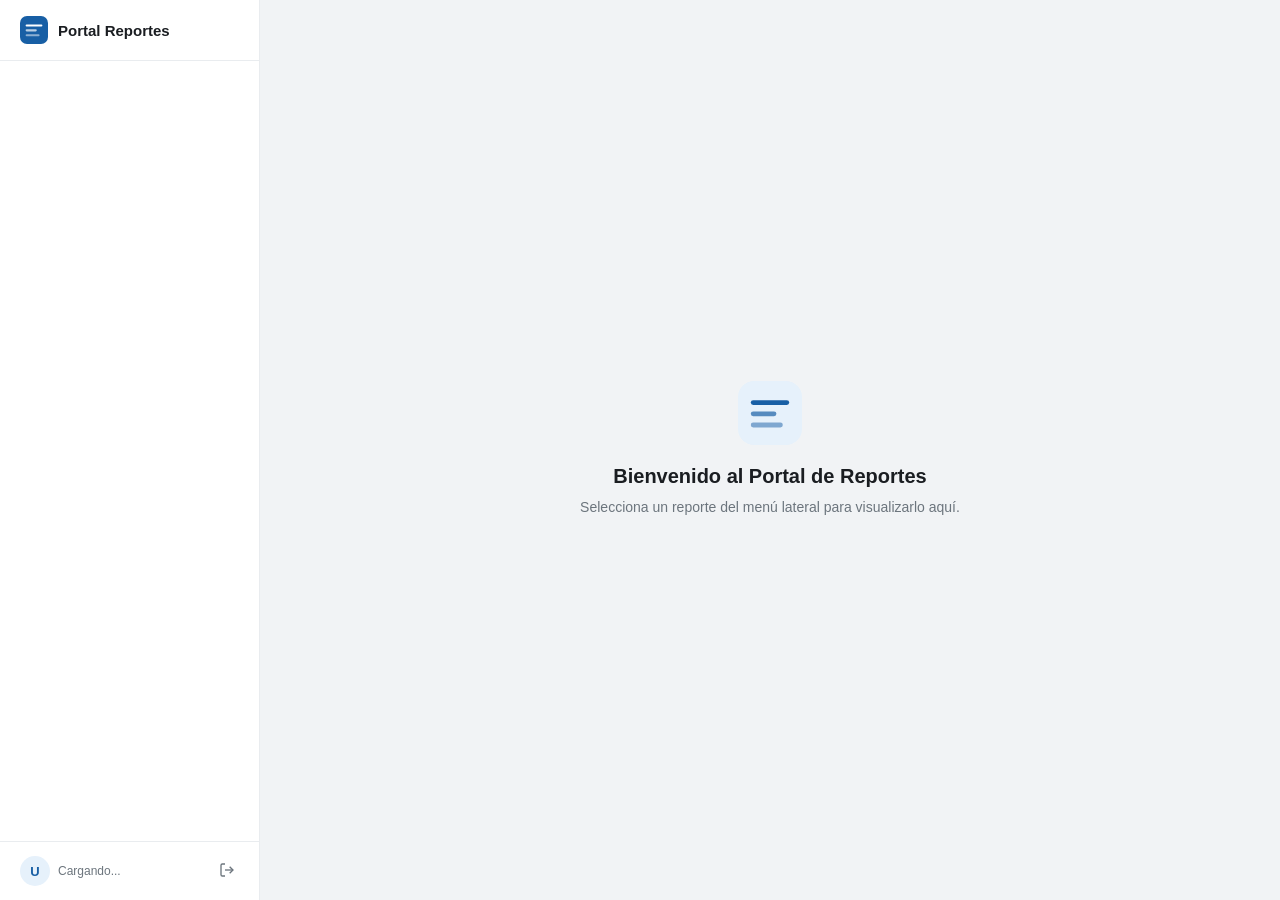
==== dashboard.html @ 7915e6b1 "Add files via upload" ====
<!DOCTYPE html>
<html lang="es">
<head>
  <meta charset="UTF-8" />
  <meta name="viewport" content="width=device-width, initial-scale=1.0" />
  <title>Portal de Reportes</title>
  <link rel="stylesheet" href="css/styles.css" />
  <script src="https://identity.netlify.com/v1/netlify-identity-widget.js"></script>
</head>
<body class="dashboard-page">

  <!-- SIDEBAR -->
  <aside class="sidebar" id="sidebar">
    <div class="sidebar-header">
      <div class="sidebar-logo">
        <svg width="28" height="28" viewBox="0 0 40 40" fill="none">
          <rect width="40" height="40" rx="10" fill="#185FA5"/>
          <rect x="8" y="12" width="24" height="3" rx="1.5" fill="white"/>
          <rect x="8" y="19" width="16" height="3" rx="1.5" fill="white" opacity="0.7"/>
          <rect x="8" y="26" width="20" height="3" rx="1.5" fill="white" opacity="0.5"/>
        </svg>
        <span>Portal Reportes</span>
      </div>
    </div>

    <nav class="sidebar-nav" id="sidebar-nav">
      <!-- Se genera dinámicamente desde reports.js -->
    </nav>

    <div class="sidebar-footer">
      <div class="user-info" id="user-info">
        <div class="user-avatar" id="user-avatar">U</div>
        <span class="user-email" id="user-email">Cargando...</span>
      </div>
      <button class="btn-logout" id="btn-logout" title="Cerrar sesión">
        <svg width="16" height="16" viewBox="0 0 24 24" fill="none" stroke="currentColor" stroke-width="2">
          <path d="M9 21H5a2 2 0 0 1-2-2V5a2 2 0 0 1 2-2h4"/>
          <polyline points="16 17 21 12 16 7"/>
          <line x1="21" y1="12" x2="9" y2="12"/>
        </svg>
      </button>
    </div>
  </aside>

  <!-- MAIN CONTENT -->
  <main class="main-content">
    <!-- Topbar mobile -->
    <header class="topbar">
      <button class="btn-menu-toggle" id="btn-menu-toggle">
        <svg width="20" height="20" viewBox="0 0 24 24" fill="none" stroke="currentColor" stroke-width="2">
          <line x1="3" y1="12" x2="21" y2="12"/>
          <line x1="3" y1="6" x2="21" y2="6"/>
          <line x1="3" y1="18" x2="21" y2="18"/>
        </svg>
      </button>
      <span class="topbar-title" id="topbar-title">Selecciona un reporte</span>
    </header>

    <!-- Bienvenida -->
    <div class="welcome-screen" id="welcome-screen">
      <div class="welcome-content">
        <svg width="64" height="64" viewBox="0 0 40 40" fill="none" style="margin-bottom:1rem">
          <rect width="40" height="40" rx="10" fill="#E6F1FB"/>
          <rect x="8" y="12" width="24" height="3" rx="1.5" fill="#185FA5"/>
          <rect x="8" y="19" width="16" height="3" rx="1.5" fill="#185FA5" opacity="0.7"/>
          <rect x="8" y="26" width="20" height="3" rx="1.5" fill="#185FA5" opacity="0.5"/>
        </svg>
        <h2>Bienvenido al Portal de Reportes</h2>
        <p>Selecciona un reporte del menú lateral para visualizarlo aquí.</p>
      </div>
    </div>

    <!-- Iframe del reporte -->
    <div class="report-container" id="report-container" style="display:none">
      <div class="report-header">
        <div>
          <p class="report-category" id="report-category">Categoría</p>
          <h2 class="report-title" id="report-title">Nombre del Reporte</h2>
        </div>
      </div>
      <div class="iframe-wrapper">
        <iframe id="report-iframe" src="" frameborder="0" allowFullScreen="true"></iframe>
      </div>
    </div>
  </main>

  <!-- Overlay mobile -->
  <div class="sidebar-overlay" id="sidebar-overlay"></div>

  <script src="js/reports.js"></script>
  <script src="js/app.js"></script>
</body>
</html>
---- css/styles.css ----
/* ── Reset & Base ─────────────────────────────────────────────── */
*, *::before, *::after { box-sizing: border-box; margin: 0; padding: 0; }

:root {
  --sidebar-width: 260px;
  --topbar-height: 56px;
  --blue-600: #185FA5;
  --blue-50:  #E6F1FB;
  --blue-800: #0C447C;
  --gray-50:  #F8F9FA;
  --gray-100: #F1F3F5;
  --gray-200: #E9ECEF;
  --gray-400: #ADB5BD;
  --gray-600: #6C757D;
  --gray-800: #343A40;
  --text-primary: #1A1D21;
  --text-secondary: #6C757D;
  --border: #E9ECEF;
  --radius: 8px;
}

body { font-family: -apple-system, BlinkMacSystemFont, 'Segoe UI', sans-serif; color: var(--text-primary); background: var(--gray-100); }
button { cursor: pointer; border: none; background: none; font-family: inherit; }
ul { list-style: none; }

/* ── LOGIN PAGE ───────────────────────────────────────────────── */
.login-page {
  display: flex;
  align-items: center;
  justify-content: center;
  min-height: 100vh;
  background: linear-gradient(135deg, var(--blue-50) 0%, #f0f4f8 100%);
}

.login-card {
  background: #fff;
  border-radius: 16px;
  border: 1px solid var(--border);
  padding: 2.5rem;
  width: 100%;
  max-width: 380px;
  text-align: center;
}

.login-logo { margin-bottom: 1.25rem; }
.login-card h1 { font-size: 22px; font-weight: 600; margin-bottom: 0.5rem; }
.login-subtitle { color: var(--text-secondary); font-size: 14px; margin-bottom: 1.75rem; }

.btn-login {
  width: 100%;
  background: var(--blue-600);
  color: #fff;
  border-radius: var(--radius);
  padding: 0.75rem 1.5rem;
  font-size: 15px;
  font-weight: 500;
  transition: background 0.15s;
}
.btn-login:hover { background: var(--blue-800); }

/* ── DASHBOARD LAYOUT ─────────────────────────────────────────── */
.dashboard-page { display: flex; height: 100vh; overflow: hidden; }

/* ── SIDEBAR ─────────────────────────────────────────────────── */
.sidebar {
  width: var(--sidebar-width);
  background: #fff;
  border-right: 1px solid var(--border);
  display: flex;
  flex-direction: column;
  flex-shrink: 0;
  overflow: hidden;
  transition: transform 0.25s ease;
  z-index: 200;
}

.sidebar-header {
  padding: 1rem 1.25rem;
  border-bottom: 1px solid var(--border);
}

.sidebar-logo {
  display: flex;
  align-items: center;
  gap: 10px;
  font-size: 15px;
  font-weight: 600;
  color: var(--text-primary);
}

/* ── NAV ─────────────────────────────────────────────────────── */
.sidebar-nav {
  flex: 1;
  overflow-y: auto;
  padding: 0.75rem 0;
}

.nav-section { border-bottom: 1px solid var(--gray-100); }

.nav-category {
  width: 100%;
  display: flex;
  align-items: center;
  justify-content: space-between;
  padding: 0.6rem 1.25rem;
  font-size: 13px;
  font-weight: 600;
  color: var(--text-secondary);
  text-transform: uppercase;
  letter-spacing: 0.04em;
  background: none;
  transition: color 0.15s;
}
.nav-category:hover { color: var(--text-primary); }

.nav-category-label { display: flex; align-items: center; gap: 8px; }
.nav-icon { font-size: 14px; }

.nav-chevron {
  transition: transform 0.2s;
}
.nav-section.open .nav-chevron { transform: rotate(180deg); }

.nav-reports {
  max-height: 0;
  overflow: hidden;
  transition: max-height 0.25s ease;
}

.nav-report-item {
  width: 100%;
  text-align: left;
  padding: 0.5rem 1.25rem 0.5rem 2.75rem;
  font-size: 14px;
  color: var(--text-primary);
  border-radius: 0;
  transition: background 0.1s, color 0.1s;
  position: relative;
}
.nav-report-item::before {
  content: '';
  position: absolute;
  left: 1.75rem;
  top: 50%;
  transform: translateY(-50%);
  width: 4px;
  height: 4px;
  border-radius: 50%;
  background: var(--gray-400);
}
.nav-report-item:hover { background: var(--gray-50); }
.nav-report-item.active {
  background: var(--blue-50);
  color: var(--blue-600);
  font-weight: 500;
}
.nav-report-item.active::before { background: var(--blue-600); }

/* ── SIDEBAR FOOTER ──────────────────────────────────────────── */
.sidebar-footer {
  padding: 0.875rem 1.25rem;
  border-top: 1px solid var(--border);
  display: flex;
  align-items: center;
  gap: 10px;
}

.user-info { display: flex; align-items: center; gap: 8px; flex: 1; min-width: 0; }

.user-avatar {
  width: 30px; height: 30px;
  border-radius: 50%;
  background: var(--blue-50);
  color: var(--blue-600);
  font-size: 13px;
  font-weight: 600;
  display: flex; align-items: center; justify-content: center;
  flex-shrink: 0;
}

.user-email {
  font-size: 12px;
  color: var(--text-secondary);
  white-space: nowrap;
  overflow: hidden;
  text-overflow: ellipsis;
}

.btn-logout {
  color: var(--text-secondary);
  padding: 4px;
  border-radius: 6px;
  flex-shrink: 0;
  transition: color 0.15s, background 0.15s;
}
.btn-logout:hover { color: #e74c3c; background: #fef2f2; }

/* ── MAIN CONTENT ─────────────────────────────────────────────── */
.main-content {
  flex: 1;
  display: flex;
  flex-direction: column;
  overflow: hidden;
  min-width: 0;
}

/* ── TOPBAR (mobile) ─────────────────────────────────────────── */
.topbar {
  display: none;
  align-items: center;
  gap: 12px;
  height: var(--topbar-height);
  padding: 0 1rem;
  background: #fff;
  border-bottom: 1px solid var(--border);
  flex-shrink: 0;
}

.topbar-title {
  font-size: 15px;
  font-weight: 500;
  white-space: nowrap;
  overflow: hidden;
  text-overflow: ellipsis;
}

.btn-menu-toggle {
  color: var(--text-primary);
  padding: 6px;
  border-radius: 6px;
  flex-shrink: 0;
}

/* ── WELCOME SCREEN ──────────────────────────────────────────── */
.welcome-screen {
  flex: 1;
  display: flex;
  align-items: center;
  justify-content: center;
  padding: 2rem;
}

.welcome-content {
  text-align: center;
  max-width: 380px;
}

.welcome-content h2 {
  font-size: 20px;
  font-weight: 600;
  margin-bottom: 0.5rem;
  color: var(--text-primary);
}

.welcome-content p {
  color: var(--text-secondary);
  font-size: 14px;
  line-height: 1.6;
}

/* ── REPORT CONTAINER ────────────────────────────────────────── */
.report-container {
  flex: 1;
  display: flex;
  flex-direction: column;
  overflow: hidden;
  padding: 1.25rem;
  gap: 1rem;
}

.report-header {
  display: flex;
  align-items: flex-start;
  justify-content: space-between;
  flex-shrink: 0;
}

.report-category {
  font-size: 12px;
  font-weight: 600;
  text-transform: uppercase;
  letter-spacing: 0.05em;
  color: var(--blue-600);
  margin-bottom: 2px;
}

.report-title {
  font-size: 20px;
  font-weight: 600;
  color: var(--text-primary);
}

.iframe-wrapper {
  flex: 1;
  background: #fff;
  border-radius: 12px;
  border: 1px solid var(--border);
  overflow: hidden;
}

.iframe-wrapper iframe {
  width: 100%;
  height: 100%;
  display: block;
}

/* ── MOBILE OVERLAY ──────────────────────────────────────────── */
.sidebar-overlay {
  display: none;
  position: fixed;
  inset: 0;
  background: rgba(0,0,0,0.35);
  z-index: 199;
  opacity: 0;
  transition: opacity 0.25s;
}

/* ── RESPONSIVE ──────────────────────────────────────────────── */
@media (max-width: 768px) {
  .sidebar {
    position: fixed;
    top: 0; left: 0; bottom: 0;
    transform: translateX(-100%);
  }
  .sidebar.open { transform: translateX(0); }

  .sidebar-overlay { display: block; }
  .sidebar-overlay.visible { opacity: 1; pointer-events: all; }

  .topbar { display: flex; }

  .report-container { padding: 0.875rem; }
  .report-title { font-size: 17px; }
}
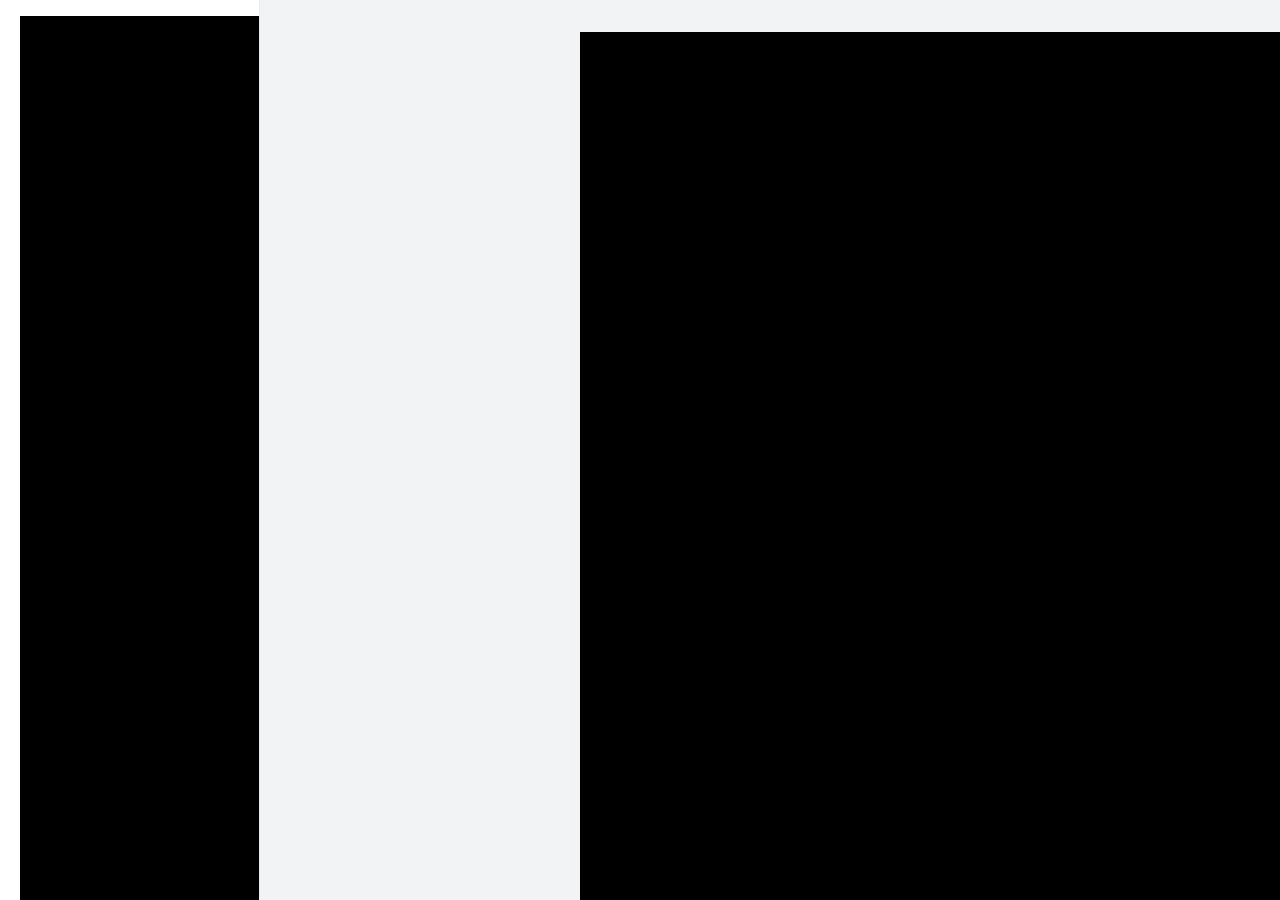
==== commit 64ab46c7: "Add files via upload" ====
--- a/dashboard.html
+++ b/dashboard.html
@@ -3,7 +3,7 @@
 <head>
   <meta charset="UTF-8" />
   <meta name="viewport" content="width=device-width, initial-scale=1.0" />
-  <title>Portal de Reportes</title>
+  <title>ANA · Portal de Reportes</title>
   <link rel="stylesheet" href="css/styles.css" />
   <script src="https://identity.netlify.com/v1/netlify-identity-widget.js"></script>
 </head>
@@ -12,23 +12,13 @@
   <!-- SIDEBAR -->
   <aside class="sidebar" id="sidebar">
     <div class="sidebar-header">
-      <div class="sidebar-logo">
-        <svg width="28" height="28" viewBox="0 0 40 40" fill="none">
-          <rect width="40" height="40" rx="10" fill="#185FA5"/>
-          <rect x="8" y="12" width="24" height="3" rx="1.5" fill="white"/>
-          <rect x="8" y="19" width="16" height="3" rx="1.5" fill="white" opacity="0.7"/>
-          <rect x="8" y="26" width="20" height="3" rx="1.5" fill="white" opacity="0.5"/>
-        </svg>
-        <span>Portal Reportes</span>
-      </div>
+      <img src="ANA_logo.png" alt="ANA" class="sidebar-logo-img" />
     </div>
 
-    <nav class="sidebar-nav" id="sidebar-nav">
-      <!-- Se genera dinámicamente desde reports.js -->
-    </nav>
+    <nav class="sidebar-nav" id="sidebar-nav"></nav>
 
     <div class="sidebar-footer">
-      <div class="user-info" id="user-info">
+      <div class="user-info">
         <div class="user-avatar" id="user-avatar">U</div>
         <span class="user-email" id="user-email">Cargando...</span>
       </div>
@@ -42,9 +32,8 @@
     </div>
   </aside>
 
-  <!-- MAIN CONTENT -->
+  <!-- MAIN -->
   <main class="main-content">
-    <!-- Topbar mobile -->
     <header class="topbar">
       <button class="btn-menu-toggle" id="btn-menu-toggle">
         <svg width="20" height="20" viewBox="0 0 24 24" fill="none" stroke="currentColor" stroke-width="2">
@@ -59,18 +48,13 @@
     <!-- Bienvenida -->
     <div class="welcome-screen" id="welcome-screen">
       <div class="welcome-content">
-        <svg width="64" height="64" viewBox="0 0 40 40" fill="none" style="margin-bottom:1rem">
-          <rect width="40" height="40" rx="10" fill="#E6F1FB"/>
-          <rect x="8" y="12" width="24" height="3" rx="1.5" fill="#185FA5"/>
-          <rect x="8" y="19" width="16" height="3" rx="1.5" fill="#185FA5" opacity="0.7"/>
-          <rect x="8" y="26" width="20" height="3" rx="1.5" fill="#185FA5" opacity="0.5"/>
-        </svg>
-        <h2>Bienvenido al Portal de Reportes</h2>
-        <p>Selecciona un reporte del menú lateral para visualizarlo aquí.</p>
+        <img src="ANA_logo.png" alt="ANA" class="welcome-logo" />
+        <p class="welcome-tagline">Ilumina tus decisiones con datos</p>
+        <p class="welcome-hint">Selecciona un reporte del menú lateral para comenzar.</p>
       </div>
     </div>
 
-    <!-- Iframe del reporte -->
+    <!-- Reporte -->
     <div class="report-container" id="report-container" style="display:none">
       <div class="report-header">
         <div>
@@ -84,7 +68,6 @@
     </div>
   </main>
 
-  <!-- Overlay mobile -->
   <div class="sidebar-overlay" id="sidebar-overlay"></div>
 
   <script src="js/reports.js"></script>
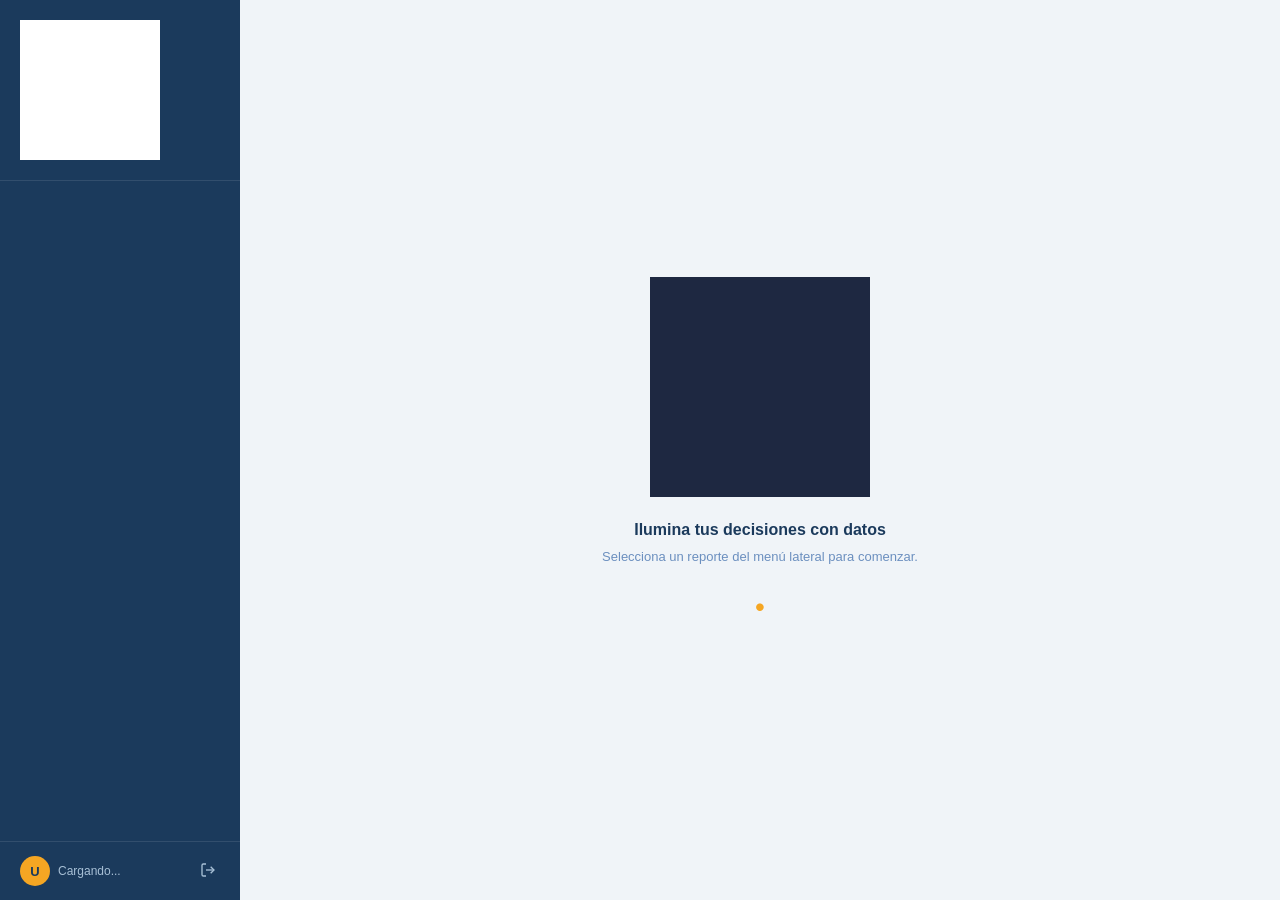
==== commit 19fef23a: "Update dashboard.html" ====
--- a/dashboard.html
+++ b/dashboard.html
@@ -12,7 +12,7 @@
   <!-- SIDEBAR -->
   <aside class="sidebar" id="sidebar">
     <div class="sidebar-header">
-      <img src="ANA_logo.png" alt="ANA" class="sidebar-logo-img" />
+      <img src="img/ANA_marca.jpg" alt="ANA" class="sidebar-logo-img" />
     </div>
 
     <nav class="sidebar-nav" id="sidebar-nav"></nav>
--- a/css/styles.css
+++ b/css/styles.css
@@ -2,24 +2,29 @@
 *, *::before, *::after { box-sizing: border-box; margin: 0; padding: 0; }
 
 :root {
-  --sidebar-width: 260px;
+  --sidebar-width: 240px;
   --topbar-height: 56px;
-  --blue-600: #185FA5;
-  --blue-50:  #E6F1FB;
-  --blue-800: #0C447C;
-  --gray-50:  #F8F9FA;
-  --gray-100: #F1F3F5;
-  --gray-200: #E9ECEF;
-  --gray-400: #ADB5BD;
-  --gray-600: #6C757D;
-  --gray-800: #343A40;
-  --text-primary: #1A1D21;
-  --text-secondary: #6C757D;
-  --border: #E9ECEF;
-  --radius: 8px;
-}
-
-body { font-family: -apple-system, BlinkMacSystemFont, 'Segoe UI', sans-serif; color: var(--text-primary); background: var(--gray-100); }
+
+  /* ANA brand colors */
+  --ana-dark:   #1B3A5C;
+  --ana-mid:    #6B8FBF;
+  --ana-light:  #A8C0D6;
+  --ana-gold:   #F5A623;
+  --ana-bg:     #F0F4F8;
+
+  --white:      #FFFFFF;
+  --border:     #DDE4EC;
+  --text-primary:   #1B3A5C;
+  --text-secondary: #6B8FBF;
+  --text-hint:      #9AAFBF;
+  --radius: 10px;
+}
+
+body {
+  font-family: -apple-system, BlinkMacSystemFont, 'Segoe UI', sans-serif;
+  color: var(--text-primary);
+  background: var(--ana-bg);
+}
 button { cursor: pointer; border: none; background: none; font-family: inherit; }
 ul { list-style: none; }
 
@@ -29,34 +34,73 @@
   align-items: center;
   justify-content: center;
   min-height: 100vh;
-  background: linear-gradient(135deg, var(--blue-50) 0%, #f0f4f8 100%);
+  background: var(--ana-bg);
+  position: relative;
+  overflow: hidden;
+}
+
+/* Glow decorativo detrás de la card */
+.login-bg-glow {
+  position: absolute;
+  width: 600px;
+  height: 600px;
+  border-radius: 50%;
+  background: radial-gradient(circle, rgba(107,143,191,0.18) 0%, transparent 70%);
+  top: 50%; left: 50%;
+  transform: translate(-50%, -50%);
+  pointer-events: none;
 }
 
 .login-card {
-  background: #fff;
+  position: relative;
+  background: var(--white);
   border-radius: 16px;
   border: 1px solid var(--border);
-  padding: 2.5rem;
+  padding: 2.75rem 2.5rem;
   width: 100%;
-  max-width: 380px;
+  max-width: 400px;
   text-align: center;
-}
-
-.login-logo { margin-bottom: 1.25rem; }
-.login-card h1 { font-size: 22px; font-weight: 600; margin-bottom: 0.5rem; }
-.login-subtitle { color: var(--text-secondary); font-size: 14px; margin-bottom: 1.75rem; }
+  box-shadow: 0 4px 32px rgba(27,58,92,0.08);
+}
+
+.login-logo { margin-bottom: 1.5rem; }
+
+.logo-img {
+  width: 200px;
+  /* El logo tiene fondo negro, lo recortamos para que funcione en blanco */
+  mix-blend-mode: multiply;
+}
+
+/* Truco para logos con fondo negro: invertimos los negros */
+@media (prefers-color-scheme: light) {
+  .logo-img { filter: brightness(0) saturate(100%) invert(18%) sepia(40%) saturate(600%) hue-rotate(185deg) brightness(80%); }
+}
+
+.login-subtitle {
+  font-size: 17px;
+  font-weight: 600;
+  color: var(--ana-dark);
+  margin-bottom: 0.35rem;
+}
+
+.login-hint {
+  font-size: 13px;
+  color: var(--text-secondary);
+  margin-bottom: 1.75rem;
+}
 
 .btn-login {
   width: 100%;
-  background: var(--blue-600);
-  color: #fff;
+  background: var(--ana-dark);
+  color: var(--white);
   border-radius: var(--radius);
   padding: 0.75rem 1.5rem;
   font-size: 15px;
   font-weight: 500;
-  transition: background 0.15s;
-}
-.btn-login:hover { background: var(--blue-800); }
+  transition: background 0.15s, transform 0.1s;
+}
+.btn-login:hover { background: #142d47; }
+.btn-login:active { transform: scale(0.98); }
 
 /* ── DASHBOARD LAYOUT ─────────────────────────────────────────── */
 .dashboard-page { display: flex; height: 100vh; overflow: hidden; }
@@ -64,8 +108,7 @@
 /* ── SIDEBAR ─────────────────────────────────────────────────── */
 .sidebar {
   width: var(--sidebar-width);
-  background: #fff;
-  border-right: 1px solid var(--border);
+  background: var(--ana-dark);
   display: flex;
   flex-direction: column;
   flex-shrink: 0;
@@ -75,17 +118,14 @@
 }
 
 .sidebar-header {
-  padding: 1rem 1.25rem;
-  border-bottom: 1px solid var(--border);
-}
-
-.sidebar-logo {
-  display: flex;
-  align-items: center;
-  gap: 10px;
-  font-size: 15px;
-  font-weight: 600;
-  color: var(--text-primary);
+  padding: 1.25rem 1.25rem 1rem;
+  border-bottom: 1px solid rgba(255,255,255,0.1);
+}
+
+.sidebar-logo-img {
+  width: 140px;
+  /* Forzamos el logo a verse blanco sobre fondo oscuro */
+  filter: brightness(0) invert(1);
 }
 
 /* ── NAV ─────────────────────────────────────────────────────── */
@@ -93,9 +133,11 @@
   flex: 1;
   overflow-y: auto;
   padding: 0.75rem 0;
-}
-
-.nav-section { border-bottom: 1px solid var(--gray-100); }
+  scrollbar-width: thin;
+  scrollbar-color: rgba(255,255,255,0.15) transparent;
+}
+
+.nav-section { }
 
 .nav-category {
   width: 100%;
@@ -103,22 +145,19 @@
   align-items: center;
   justify-content: space-between;
   padding: 0.6rem 1.25rem;
-  font-size: 13px;
-  font-weight: 600;
-  color: var(--text-secondary);
+  font-size: 11px;
+  font-weight: 700;
+  color: var(--ana-light);
   text-transform: uppercase;
-  letter-spacing: 0.04em;
+  letter-spacing: 0.06em;
   background: none;
   transition: color 0.15s;
 }
-.nav-category:hover { color: var(--text-primary); }
-
+.nav-category:hover { color: var(--white); }
 .nav-category-label { display: flex; align-items: center; gap: 8px; }
-.nav-icon { font-size: 14px; }
-
-.nav-chevron {
-  transition: transform 0.2s;
-}
+.nav-icon { font-size: 13px; }
+
+.nav-chevron { transition: transform 0.2s; color: var(--ana-light); }
 .nav-section.open .nav-chevron { transform: rotate(180deg); }
 
 .nav-reports {
@@ -130,36 +169,37 @@
 .nav-report-item {
   width: 100%;
   text-align: left;
-  padding: 0.5rem 1.25rem 0.5rem 2.75rem;
-  font-size: 14px;
-  color: var(--text-primary);
-  border-radius: 0;
-  transition: background 0.1s, color 0.1s;
+  padding: 0.45rem 1.25rem 0.45rem 2.5rem;
+  font-size: 13.5px;
+  color: rgba(255,255,255,0.7);
   position: relative;
+  transition: color 0.15s, background 0.15s;
 }
 .nav-report-item::before {
   content: '';
   position: absolute;
-  left: 1.75rem;
+  left: 1.5rem;
   top: 50%;
   transform: translateY(-50%);
-  width: 4px;
-  height: 4px;
+  width: 4px; height: 4px;
   border-radius: 50%;
-  background: var(--gray-400);
-}
-.nav-report-item:hover { background: var(--gray-50); }
+  background: var(--ana-mid);
+  transition: background 0.15s;
+}
+.nav-report-item:hover {
+  color: var(--white);
+  background: rgba(255,255,255,0.06);
+}
 .nav-report-item.active {
-  background: var(--blue-50);
-  color: var(--blue-600);
-  font-weight: 500;
-}
-.nav-report-item.active::before { background: var(--blue-600); }
+  color: var(--white);
+  background: rgba(245,166,35,0.15);
+}
+.nav-report-item.active::before { background: var(--ana-gold); }
 
 /* ── SIDEBAR FOOTER ──────────────────────────────────────────── */
 .sidebar-footer {
   padding: 0.875rem 1.25rem;
-  border-top: 1px solid var(--border);
+  border-top: 1px solid rgba(255,255,255,0.1);
   display: flex;
   align-items: center;
   gap: 10px;
@@ -170,30 +210,30 @@
 .user-avatar {
   width: 30px; height: 30px;
   border-radius: 50%;
-  background: var(--blue-50);
-  color: var(--blue-600);
+  background: var(--ana-gold);
+  color: var(--ana-dark);
   font-size: 13px;
-  font-weight: 600;
+  font-weight: 700;
   display: flex; align-items: center; justify-content: center;
   flex-shrink: 0;
 }
 
 .user-email {
   font-size: 12px;
-  color: var(--text-secondary);
+  color: var(--ana-light);
   white-space: nowrap;
   overflow: hidden;
   text-overflow: ellipsis;
 }
 
 .btn-logout {
-  color: var(--text-secondary);
+  color: var(--ana-light);
   padding: 4px;
   border-radius: 6px;
   flex-shrink: 0;
-  transition: color 0.15s, background 0.15s;
-}
-.btn-logout:hover { color: #e74c3c; background: #fef2f2; }
+  transition: color 0.15s;
+}
+.btn-logout:hover { color: #ff6b6b; }
 
 /* ── MAIN CONTENT ─────────────────────────────────────────────── */
 .main-content {
@@ -202,6 +242,7 @@
   flex-direction: column;
   overflow: hidden;
   min-width: 0;
+  background: var(--ana-bg);
 }
 
 /* ── TOPBAR (mobile) ─────────────────────────────────────────── */
@@ -211,7 +252,7 @@
   gap: 12px;
   height: var(--topbar-height);
   padding: 0 1rem;
-  background: #fff;
+  background: var(--white);
   border-bottom: 1px solid var(--border);
   flex-shrink: 0;
 }
@@ -219,17 +260,13 @@
 .topbar-title {
   font-size: 15px;
   font-weight: 500;
+  color: var(--text-primary);
   white-space: nowrap;
   overflow: hidden;
   text-overflow: ellipsis;
 }
 
-.btn-menu-toggle {
-  color: var(--text-primary);
-  padding: 6px;
-  border-radius: 6px;
-  flex-shrink: 0;
-}
+.btn-menu-toggle { color: var(--ana-dark); padding: 6px; border-radius: 6px; }
 
 /* ── WELCOME SCREEN ──────────────────────────────────────────── */
 .welcome-screen {
@@ -240,22 +277,35 @@
   padding: 2rem;
 }
 
-.welcome-content {
-  text-align: center;
-  max-width: 380px;
-}
-
-.welcome-content h2 {
-  font-size: 20px;
+.welcome-content { text-align: center; max-width: 380px; }
+
+.welcome-logo {
+  width: 220px;
+  margin-bottom: 1.25rem;
+  /* mismo truco de color que en login */
+  filter: brightness(0) saturate(100%) invert(18%) sepia(40%) saturate(600%) hue-rotate(185deg) brightness(80%);
+}
+
+.welcome-tagline {
+  font-size: 16px;
   font-weight: 600;
+  color: var(--ana-dark);
   margin-bottom: 0.5rem;
-  color: var(--text-primary);
-}
-
-.welcome-content p {
+}
+
+.welcome-hint {
+  font-size: 13px;
   color: var(--text-secondary);
-  font-size: 14px;
   line-height: 1.6;
+}
+
+/* Punto dorado decorativo */
+.welcome-content::after {
+  content: '•';
+  display: block;
+  font-size: 28px;
+  color: var(--ana-gold);
+  margin-top: 1.5rem;
 }
 
 /* ── REPORT CONTAINER ────────────────────────────────────────── */
@@ -268,48 +318,40 @@
   gap: 1rem;
 }
 
-.report-header {
-  display: flex;
-  align-items: flex-start;
-  justify-content: space-between;
-  flex-shrink: 0;
-}
+.report-header { flex-shrink: 0; }
 
 .report-category {
-  font-size: 12px;
-  font-weight: 600;
+  font-size: 11px;
+  font-weight: 700;
   text-transform: uppercase;
-  letter-spacing: 0.05em;
-  color: var(--blue-600);
+  letter-spacing: 0.06em;
+  color: var(--ana-gold);
   margin-bottom: 2px;
 }
 
 .report-title {
   font-size: 20px;
   font-weight: 600;
-  color: var(--text-primary);
+  color: var(--ana-dark);
 }
 
 .iframe-wrapper {
   flex: 1;
-  background: #fff;
+  background: var(--white);
   border-radius: 12px;
   border: 1px solid var(--border);
   overflow: hidden;
-}
-
-.iframe-wrapper iframe {
-  width: 100%;
-  height: 100%;
-  display: block;
-}
+  box-shadow: 0 2px 12px rgba(27,58,92,0.06);
+}
+
+.iframe-wrapper iframe { width: 100%; height: 100%; display: block; }
 
 /* ── MOBILE OVERLAY ──────────────────────────────────────────── */
 .sidebar-overlay {
   display: none;
   position: fixed;
   inset: 0;
-  background: rgba(0,0,0,0.35);
+  background: rgba(27,58,92,0.45);
   z-index: 199;
   opacity: 0;
   transition: opacity 0.25s;
@@ -323,12 +365,9 @@
     transform: translateX(-100%);
   }
   .sidebar.open { transform: translateX(0); }
-
   .sidebar-overlay { display: block; }
   .sidebar-overlay.visible { opacity: 1; pointer-events: all; }
-
   .topbar { display: flex; }
-
   .report-container { padding: 0.875rem; }
   .report-title { font-size: 17px; }
 }
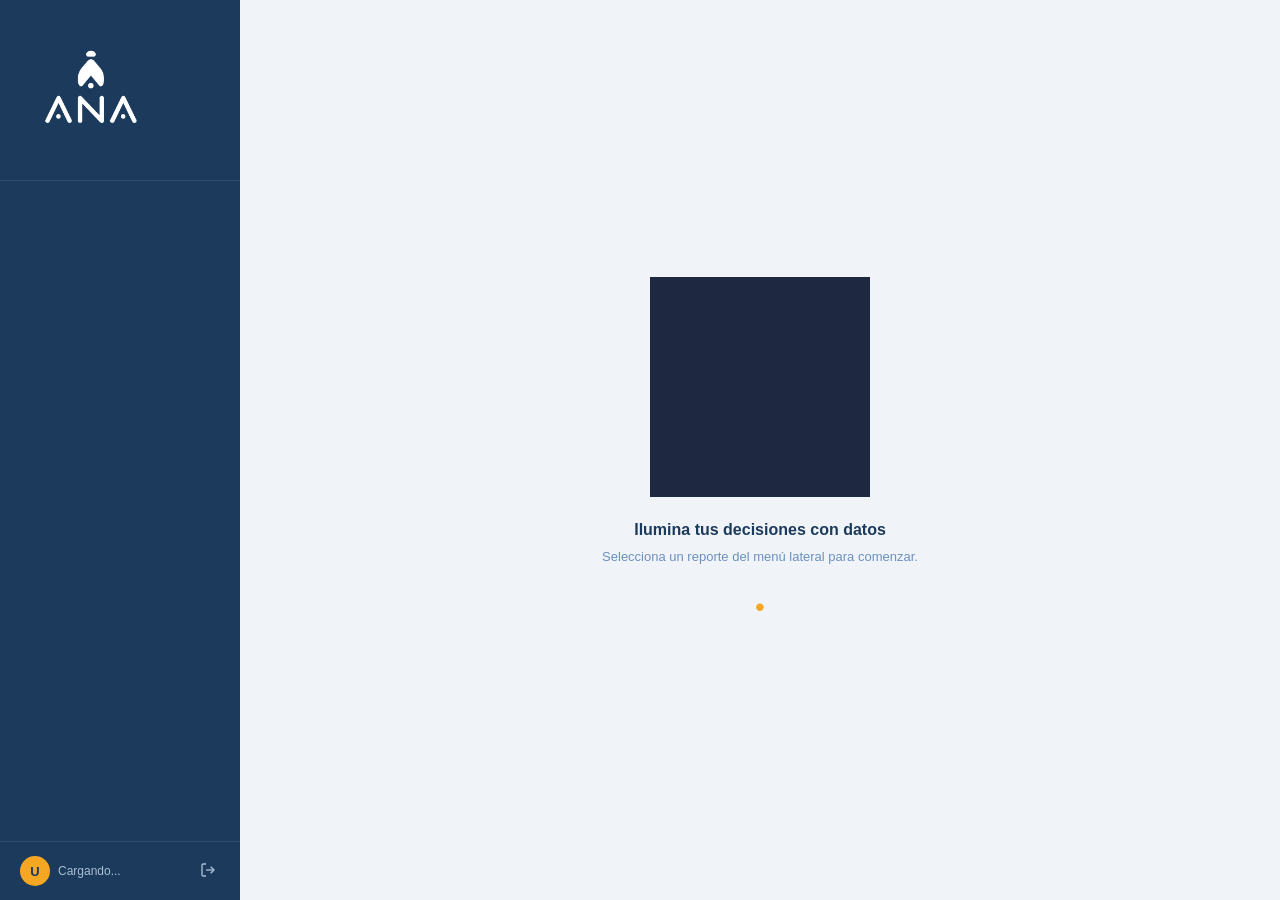
==== commit 0889bb93: "Update dashboard.html" ====
--- a/dashboard.html
+++ b/dashboard.html
@@ -12,7 +12,7 @@
   <!-- SIDEBAR -->
   <aside class="sidebar" id="sidebar">
     <div class="sidebar-header">
-      <img src="img/ANA_marca.jpg" alt="ANA" class="sidebar-logo-img" />
+      <img src="img/ANA_marca-removebg-preview.png" alt="ANA" class="sidebar-logo-img" />
     </div>
 
     <nav class="sidebar-nav" id="sidebar-nav"></nav>
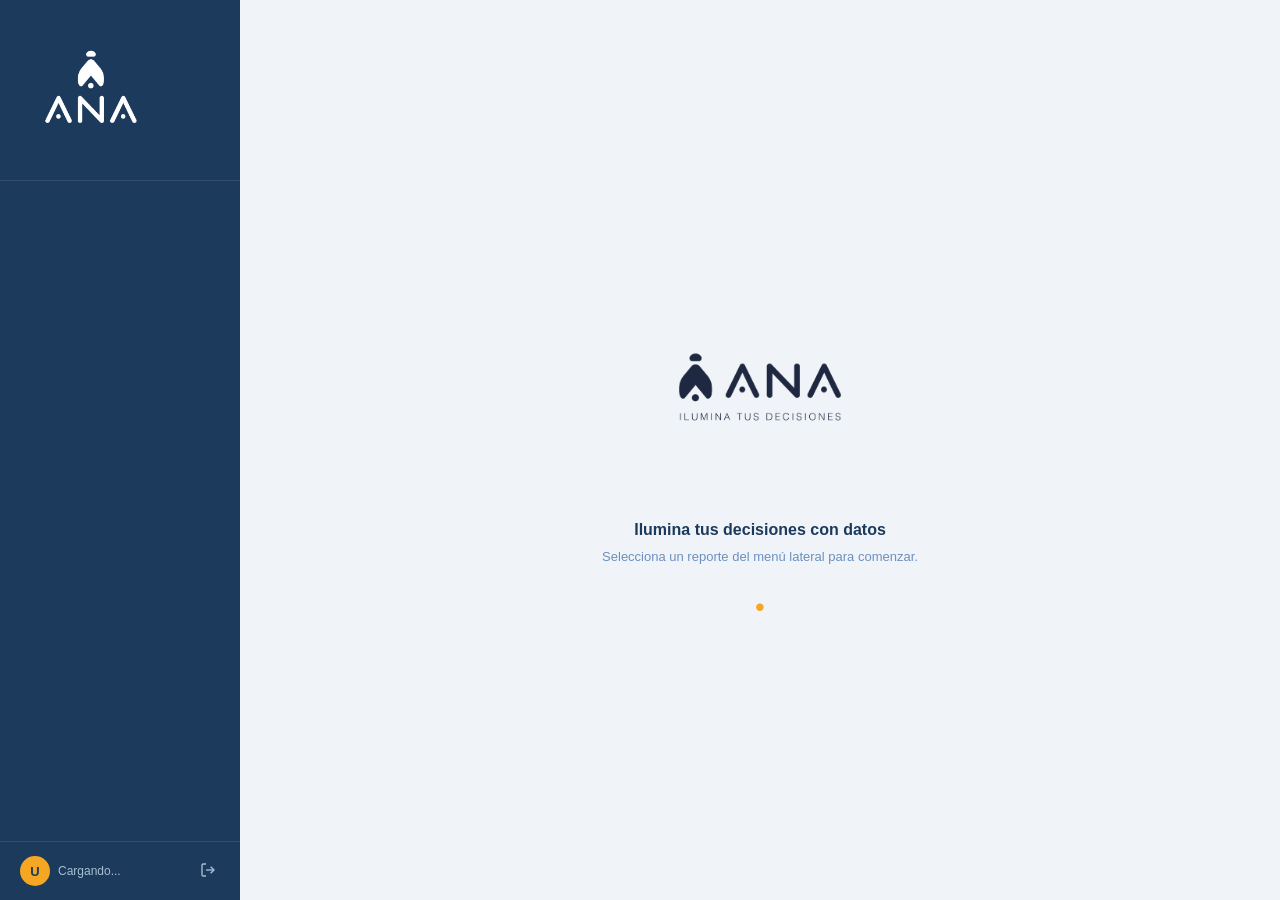
==== commit ce9bcfa3: "Update dashboard.html" ====
--- a/dashboard.html
+++ b/dashboard.html
@@ -48,7 +48,7 @@
     <!-- Bienvenida -->
     <div class="welcome-screen" id="welcome-screen">
       <div class="welcome-content">
-        <img src="ANA_logo.png" alt="ANA" class="welcome-logo" />
+        <img src="img/ANA_marca_horizontal_slogan.png" alt="ANA" class="welcome-logo" />
         <p class="welcome-tagline">Ilumina tus decisiones con datos</p>
         <p class="welcome-hint">Selecciona un reporte del menú lateral para comenzar.</p>
       </div>
